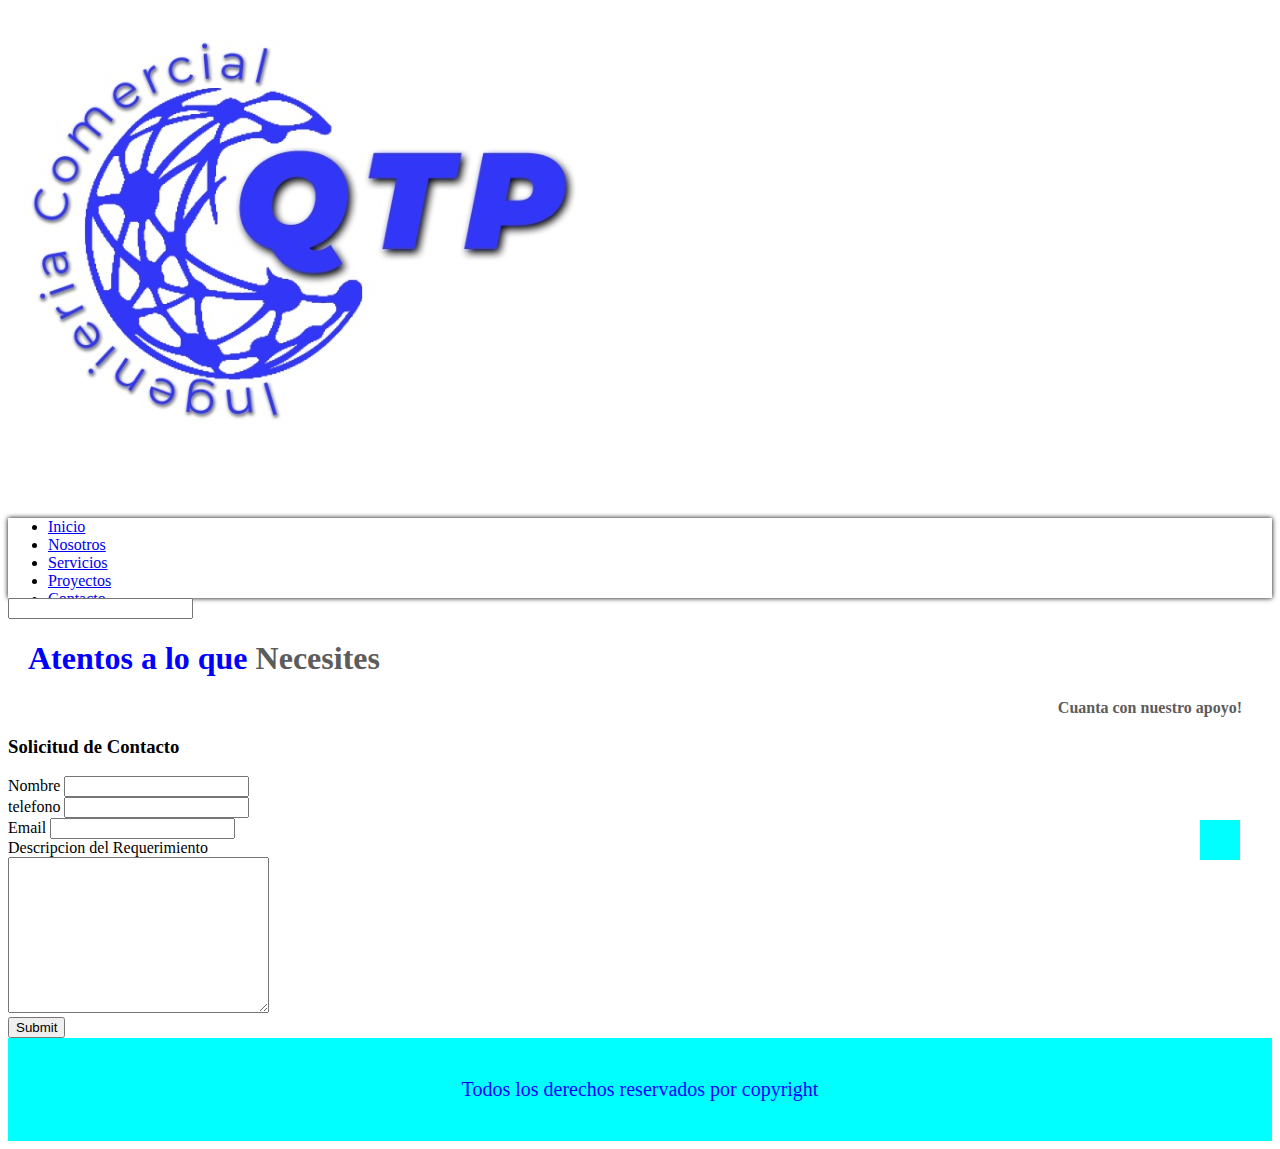
==== pages/contacto.html @ c3084df9 "SASS Index y Nosotros listos" ====
<!DOCTYPE html>
<html lang="es">
<head>
    <meta charset="UTF-8">
    <meta name="viewport" content="width=device-width, initial-scale=1.0">
    <link rel="shortcut icon" href="../imag/logo.jpg" type="image/x-icon">
    <link rel="stylesheet" href="https://cdnjs.cloudflare.com/ajax/libs/font-awesome/6.4.0/css/all.min.css" integrity="sha512-iecdLmaskl7CVkqkXNQ/ZH/XLlvWZOJyj7Yy7tcenmpD1ypASozpmT/E0iPtmFIB46ZmdtAc9eNBvH0H/ZpiBw==" crossorigin="anonymous" referrerpolicy="no-referrer" />
    <link rel="stylesheet" href="../estilos.css">
    <title>QTP:Contacto</title>
</head>
<body>
    <header id="header">
        <div class="logo">
            <img id="logo" src="../imag/logo.jpg" alt="Logo qtp">
        </div>
        <div>
            <nav class="navbar">
                <ul>
                    <li><a href="../index.html">Inicio</a></li>
                    <li><a href="./nosotros.html">Nosotros</a></li>
                    <li><a href="./servicios.html">Servicios</a></li>
                    <li><a href="./proyectos.html">Proyectos</a></li>
                    <li><a href="./contacto.html">Contacto</a></li>
                </ul>
            </nav>
            <div class="buscar">
                <input type="search">
            </div>
        </div>
    </header>

    <main id="main_cont">
        <div class="titulo_cont">
            <h1 id="titulo">Atentos a lo que <span>Necesites</span></h1>
            <p id="eslogan">Cuanta con nuestro apoyo!</p>
        </div>
    </main>

    <section class="sec">
        <div class="sec_cont">
            <h3>Solicitud de Contacto</h3>
            <div id="form_cont">
                <form action="enviar.php" method="post" enctype="text/plain">
                    <label for="">Nombre</label>
                    <input type="text">
                    <br>
                    <label for="">telefono</label>
                    <input type="text">
                    <br>
                    <label for="">Email</label>
                    <input type="text">
                    <br>
                    <label for="">Descripcion del Requerimiento</label><br>
                    <textarea name="" id="" cols="30" rows="10"></textarea>
                    <br>
                    <input type="submit">
                </form>
            </div>
        </div>
    </section>

    <footer>
        <p>Todos los derechos reservados por copyright</p>
        <div class="redes">
            <i class="fa-brands fa-facebook"></i>
            <i class="fa-brands fa-twitter"></i>
            <i class="fa-brands fa-linkedin"></i>
        </div>
    </footer>
    <a href="#" class="subir">
        <i class="fa-solid fa-chevron-up"></i>
    </a>
</body>
</html>
---- estilos.css ----
.navbar {
  height: 80px;
  width: 100%;
  background-color: rgb(255, 255, 255) !important;
  box-shadow: 0 0 5px black !important;
  /* border: 2px solid blueviolet; */
}

.navbar-collapse {
  justify-content: right !important;
}

.navbar-brand img {
  height: 60px;
  border-radius: 30px;
}

.nav-item {
  text-align: right;
}

.nav-link {
  color: blue !important;
  font-weight: bold;
}

.navbar a:hover {
  color: grey !important;
}

.nos {
  height: 400px;
  width: 100%;
  display: flex;
  justify-content: flex-end;
  /* border: 2px solid blueviolet; */
  background-image: url(./imag/equipo.jpg);
  background-position: center;
  background-size: cover;
  /* border-radius: none !important; */
  /* filter: brightness(80%); */
}

.titulo_nos {
  border: 2px solid aqua;
  border-radius: 5px;
  background-color: rgba(255, 255, 255, 0.6431372549);
  /* filter: opacity(50%); */
  width: 500px;
  text-shadow: 0 0 10px white, 0 0 10px white, 0 0 10px white;
  margin-bottom: 200px;
}

#titulo {
  padding-left: 20px;
  color: blue;
}

#titulo span {
  color: rgb(92, 92, 92);
}

#eslogan {
  color: rgb(92, 92, 92);
  display: flex;
  justify-content: right;
  padding-right: 30px;
  font-weight: bold;
}

h2 {
  height: 50px;
  padding-top: 3px;
  margin-bottom: 0;
}

.ban_index {
  height: 400px;
  background-image: url(./imag/sever-gb2018909a_1280.jpg);
  background-position: center;
  background-size: cover;
}

.titulo_index {
  border: 2px solid aqua;
  border-radius: 5px;
  background-color: rgba(255, 255, 255, 0.6431372549);
  width: 500px;
  text-shadow: 0 0 10px white, 0 0 10px white, 0 0 10px white;
}

.titulo_index a {
  padding-bottom: 5px;
  margin: 10px;
  margin-left: 150px;
  margin-right: 150px;
  background-color: #fff;
  color: blue;
  font-weight: bold;
  /* width: 100px */
  text-decoration: none;
  display: flex;
  justify-content: center;
  border-radius: 10px;
}

.titulo_index a:hover {
  color: rgb(190, 190, 190) !important;
}

.sec_s {
  text-align: center;
  background-color: rgb(255, 255, 255);
}

.sec_s a {
  text-decoration: none;
  color: blue;
  font-weight: bold;
  font-size: 30px;
}

.sec_s a:hover {
  color: grey;
}

.ser {
  background-color: rgba(127, 232, 255, 0.584);
  background-image: url("./imag/matrix.png");
  background-attachment: fixed;
  background-size: cover;
}

.ser img {
  height: auto;
  width: 100%;
  background-size: cover;
  border-radius: 50px 0 50px;
  border: 2px solid aqua;
  margin-top: 10px;
  filter: grayscale(50%);
}

.ser img:hover {
  transform: scale(0.97);
  filter: grayscale(0%);
}

.ser h3 {
  text-align: center;
  color: #fff;
  text-shadow: 0 0 3px black;
}

.ser p {
  text-align: center;
  color: #fff;
  text-shadow: 0 0 3px black;
}

.sec_p {
  /* border: 2px solid red */
  padding: 0;
  text-align: center;
  background-color: rgb(255, 255, 255);
}

.sec_p a {
  text-decoration: none;
  color: blue;
  font-weight: bold;
  font-size: 30px;
}

.sec_p a:hover {
  color: grey;
}

.car {
  background-image: url(./imag/linea_libre.jpg);
  background-size: cover;
}

.carousel {
  height: 700px;
}

.carousel-item {
  height: 700px;
}

.carousel-caption {
  text-shadow: 0 0 5px black;
  background-color: rgba(127, 138, 255, 0.412);
  border: 2px solid aqua;
  color: #fff !important;
  margin: 30px;
  border-radius: 20px;
}

.sec_n {
  text-align: center;
  background-color: rgb(255, 255, 255);
  border: 4px 0px solid aqua;
}

.sec_n a {
  text-decoration: none;
  color: blue;
  font-weight: bold;
  font-size: 30px;
}

.sec_n a:hover {
  color: grey;
}

.sec_h {
  background-image: url(./imag/blur-3280300_1280.jpg);
  background-size: cover;
  background-attachment: fixed;
}

.logo_nos img {
  height: 30vw;
}

.logo_nos img:hover {
  transform: translate(280px, 0px);
  /* transition: width 2s */
  transition-timing-function: cubic-bezier(0, 1.02, 1, -0.01);
}

.historia {
  padding-top: 80px;
  padding-bottom: 10px;
  background-color: rgba(255, 255, 255, 0.3450980392);
  color: blue;
  font-size: 20px;
  font-weight: bold;
}

.historia h4 {
  padding-left: 30px;
}

.text_h {
  padding: 0px 20px;
  border: 2px solid rgba(255, 255, 255, 0);
  border-right: 2px solid white;
  border-bottom: 5px solid white;
  border-radius: 0px 0px 40px 0px;
}

.text_h:hover {
  transform: scale(1.01);
  transition: 0.5s;
}

.text_h h4 {
  text-shadow: 0 0 2px white;
}

.text_h p {
  font-weight: normal;
  color: white;
  text-shadow: 0 0 2px black, 0 0 2px black, 0 0 2px black;
}

.sec_n {
  border-bottom: 2px solid blue;
}

.sec_nos_en {
  margin: 20px;
}

.sec_en {
  border-left: 10px solid aqua;
  border-bottom: 2px solid aqua;
  background-color: rgba(43, 117, 166, 0.214);
  margin-bottom: 20px;
}

.sec_en:hover {
  transform: scale(1.01);
}

.grip_areas {
  padding-right: 10px;
  margin: 0;
  display: grid;
  grid-template-columns: repeat(1, 1fr);
  grid-template-rows: repeat(7, 100px);
  /* border: 2px solid blue */
}

.area {
  /* border: 2px solid green */
  padding-top: 25px;
  color: blue;
  font-size: bold;
  text-shadow: 0 2px 2px white;
}

.ar_t {
  background-color: white;
  border: 10px solid aqua;
  border-style: groove;
  border-radius: 50%;
  margin-left: 150px;
  margin-right: 150px;
}

.area1 {
  color: aqua;
  font-size: bold;
  /* text-shadow: 0 2px 0 white, 0 2px 0 black */
}

.area3 {
  padding: 0;
  text-align: justify;
}

.area4 {
  padding: 10px;
}

.area5 {
  padding: 0;
  text-align: justify;
}

.area7 {
  padding: 0;
  text-align: justify;
}

footer {
  background-color: aqua;
  color: blue;
  text-align: center;
  font-size: 20px;
  padding: 20px;
}

footer p {
  margin-bottom: 20px;
}

footer i {
  color: grey;
  font-size: 50px;
  letter-spacing: 30px;
}

.subir {
  height: 40px;
  width: 40px;
  background-color: aqua;
  color: blue;
  position: fixed;
  bottom: 40px;
  right: 40px;
  text-align: center;
  line-height: 40px;
  font-size: 28px;
  box-shadow: 0 0 5px #fff;
}

@media only screen and (min-width: 0) and (max-width: 576px) {
  .navbar-collapse {
    background-color: white;
    margin-left: calc(250px - 1vh);
    padding-right: 10px;
    box-shadow: 0 0 5px black !important;
    width: 50px !important;
    border-radius: 10px 0px 10px 10px;
  }
}
@media only screen and (min-width: 576px) {
  .historia {
    padding-top: 50px !important;
    padding-bottom: 20px;
  }
}
@media only screen and (min-width: 576px) and (max-width: 920px) {
  .grip_areas {
    grid-template-columns: repeat(3, 33%);
    grid-template-rows: repeat(4, 200px);
  }
  .area1 {
    border: 10px solid aqua;
    border-style: groove;
    grid-column: 1/4;
    grid-row: 1/2;
    padding-top: 50px;
    margin: 0px;
    margin: 30px 40% !important;
  }
  .area2 {
    border: 10px solid aqua;
    border-style: groove;
    grid-column: 1/2;
    grid-row: 2/3;
    padding-top: 50px;
    margin: 0px;
    margin: 20px 0px;
  }
  .area3 {
    grid-column: 1/2;
    grid-row: 3/5;
    padding-top: 8%;
    padding: 0px 30px;
  }
  .area4 {
    border: 10px solid aqua;
    border-style: groove;
    grid-column: 2/3;
    grid-row: 2/3;
    padding-top: 40px;
    margin: 0px;
    margin: 20px 0px;
  }
  .area5 {
    grid-column: 2/3;
    grid-row: 3/5;
    padding-top: 8%;
    padding: 0px 30px;
  }
  .area6 {
    border: 10px solid aqua;
    border-style: groove;
    grid-column: 3/4;
    grid-row: 2/3;
    padding-top: 50px;
    margin: 0px;
    margin: 20px 0px;
  }
  .area7 {
    grid-column: 3/4;
    grid-row: 3/5;
    padding-top: 8%;
    padding: 0px 30px;
  }
  .ar_t {
    margin: 10% 10%;
  }
}
@media only screen and (min-width: 768px) {
  .logo_nos img {
    padding-top: 1vw;
    height: 20vw;
  }
  .historia {
    padding-top: 30px !important;
  }
  .logo_nos img:hover {
    transform: translate(0px, 300px);
    transition-timing-function: cubic-bezier(0, 1.01, 1, -0.01);
  }
}
@media only screen and (min-width: 920px) and (max-width: 1024px) {
  .grip_areas {
    grid-template-columns: repeat(4, 25%);
    grid-template-rows: repeat(3, 200px);
  }
  .area1 {
    border: 10px solid aqua;
    border-style: groove;
    grid-column: 1/2;
    grid-row: 2/3;
    padding-top: 50px;
    margin: 0px;
    margin: 20px 10px;
  }
  .area2 {
    border: 10px solid aqua;
    border-style: groove;
    grid-column: 2/3;
    grid-row: 1/2;
    padding-top: 50px;
    margin: 0px;
    margin: 20px 0px;
  }
  .area3 {
    grid-column: 3/5;
    grid-row: 1/2;
    padding-top: 8%;
  }
  .area4 {
    border: 10px solid aqua;
    border-style: groove;
    grid-column: 2/3;
    grid-row: 2/3;
    padding-top: 40px;
    margin: 0px;
    margin: 20px 0px;
  }
  .area5 {
    grid-column: 3/5;
    grid-row: 2/3;
    padding-top: 8%;
  }
  .area6 {
    border: 10px solid aqua;
    border-style: groove;
    grid-column: 2/3;
    grid-row: 3/4;
    padding-top: 50px;
    margin: 0px;
    margin: 20px 0px;
  }
  .area7 {
    grid-column: 3/5;
    grid-row: 3/4;
    padding-top: 8%;
  }
  .ar_t {
    margin: 10% 10%;
  }
}
@media only screen and (min-width: 1024px) {
  .grip_areas {
    grid-template-columns: repeat(4, 25%);
    grid-template-rows: repeat(3, 200px);
  }
  .area1 {
    border: 10px solid aqua;
    border-style: groove;
    grid-column: 1/2;
    grid-row: 2/3;
    padding-top: 40px;
    margin: 0px;
    margin: 20px 0px;
  }
  .area2 {
    border: 10px solid aqua;
    border-style: groove;
    grid-column: 2/3;
    grid-row: 1/2;
    padding-top: 50px;
    margin: 0px;
    margin: 20px 0px;
  }
  .area3 {
    grid-column: 3/5;
    grid-row: 1/2;
    padding-top: 8%;
  }
  .area4 {
    border: 10px solid aqua;
    border-style: groove;
    grid-column: 2/3;
    grid-row: 2/3;
    padding-top: 30px !important;
    margin: 0px;
    margin: 20px 0px;
  }
  .area5 {
    grid-column: 3/5;
    grid-row: 2/3;
    padding-top: 8%;
  }
  .area6 {
    border: 10px solid aqua;
    border-style: groove;
    grid-column: 2/3;
    grid-row: 3/4;
    padding-top: 50px;
    margin: 0px;
    margin: 20px 0px;
  }
  .area7 {
    grid-column: 3/5;
    grid-row: 3/4;
    padding-top: 8%;
  }
  .ar_t {
    margin: 10% 20%;
    padding-top: 40px;
  }
}/*# sourceMappingURL=estilos.css.map */
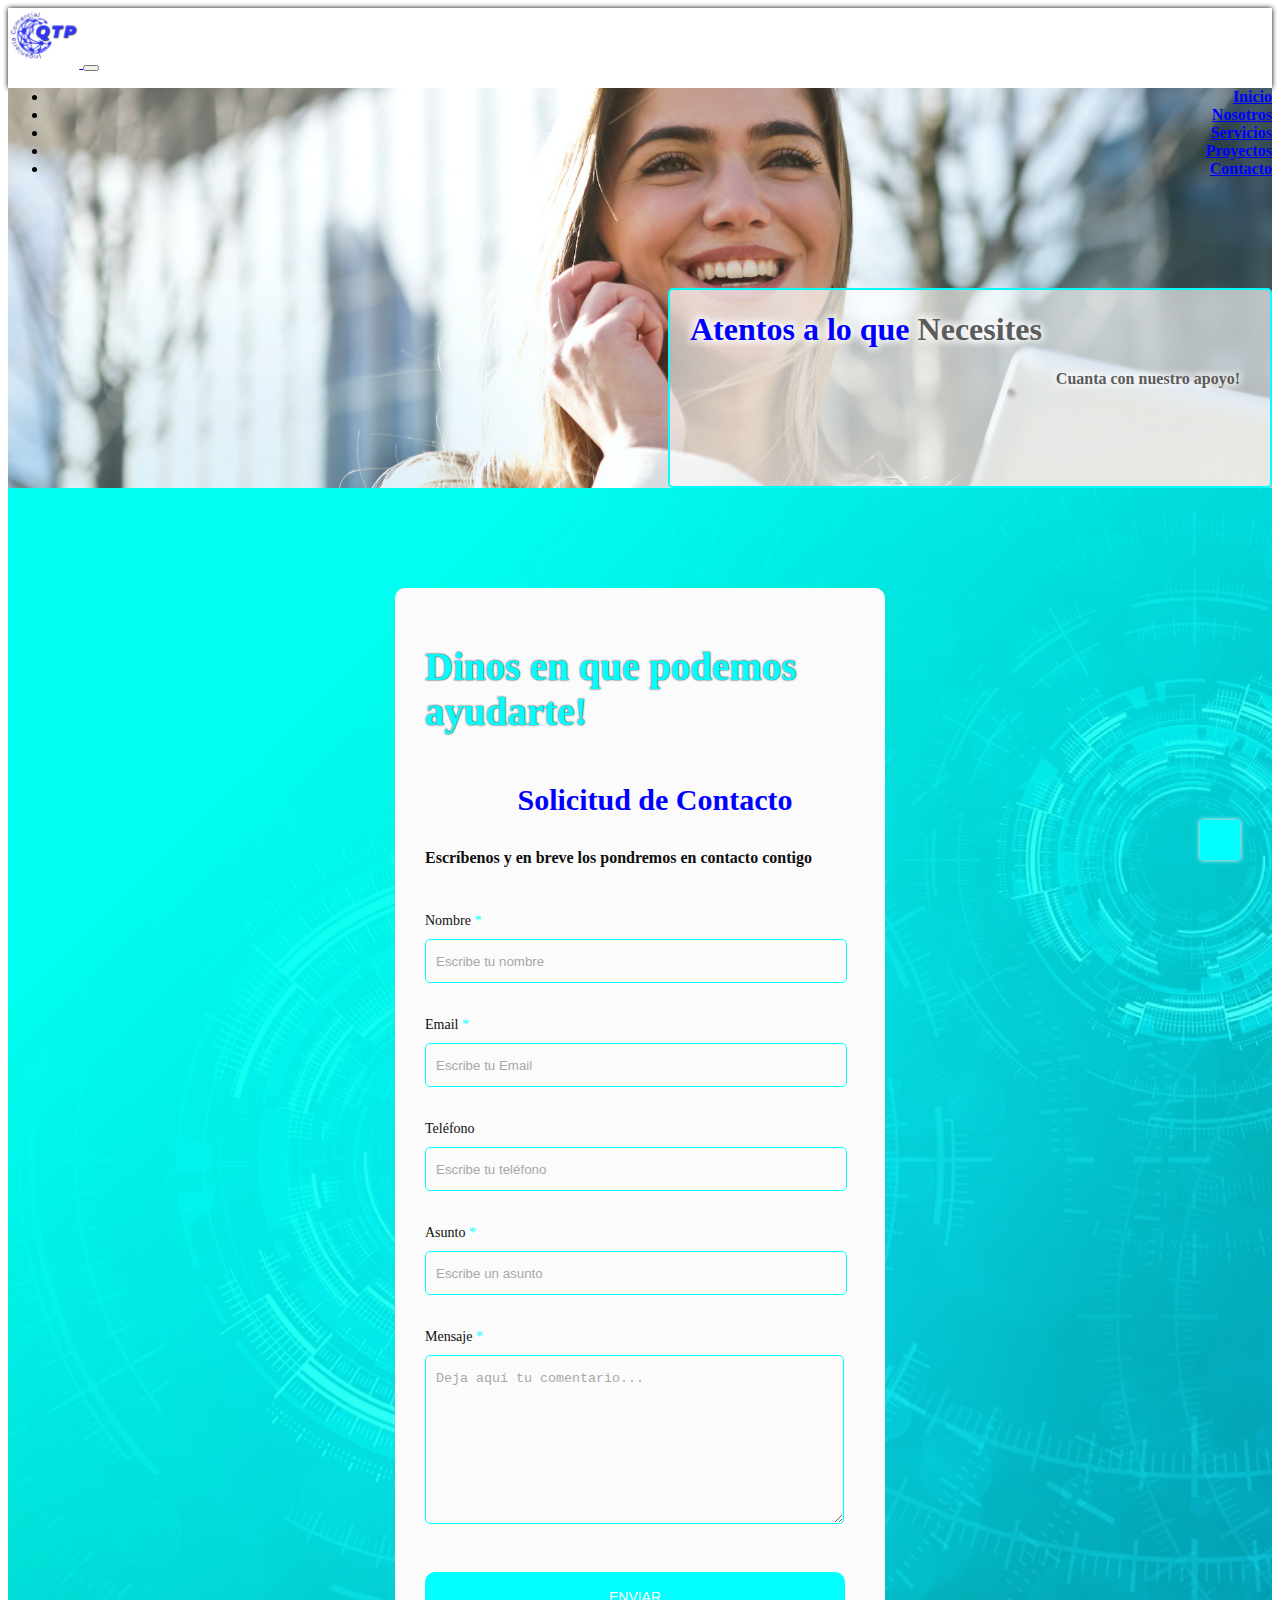
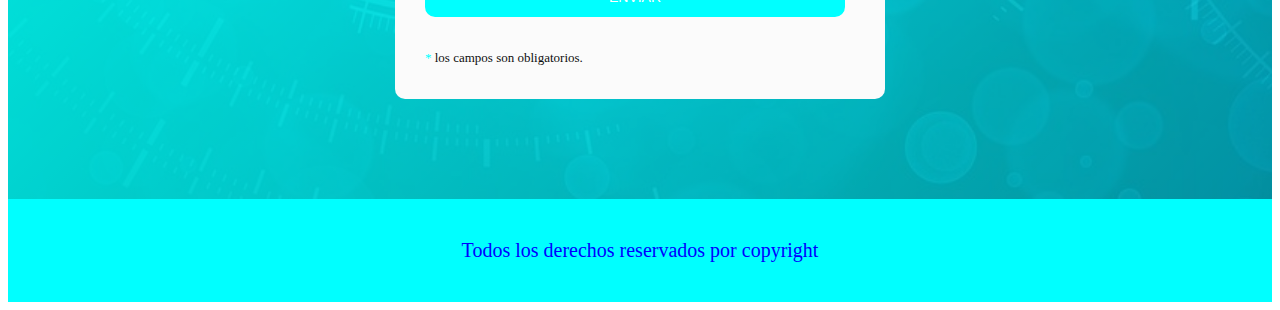
==== commit 30730e5a: "sass completados para cada pagina" ====
--- a/pages/contacto.html
+++ b/pages/contacto.html
@@ -1,64 +1,99 @@
 <!DOCTYPE html>
 <html lang="es">
-<head>
-    <meta charset="UTF-8">
-    <meta name="viewport" content="width=device-width, initial-scale=1.0">
-    <link rel="shortcut icon" href="../imag/logo.jpg" type="image/x-icon">
-    <link rel="stylesheet" href="https://cdnjs.cloudflare.com/ajax/libs/font-awesome/6.4.0/css/all.min.css" integrity="sha512-iecdLmaskl7CVkqkXNQ/ZH/XLlvWZOJyj7Yy7tcenmpD1ypASozpmT/E0iPtmFIB46ZmdtAc9eNBvH0H/ZpiBw==" crossorigin="anonymous" referrerpolicy="no-referrer" />
-    <link rel="stylesheet" href="../estilos.css">
-    <title>QTP:Contacto</title>
-</head>
+    <head>
+        <meta charset="UTF-8">
+        <meta name="viewport" content="width=device-width, initial-scale=1.0">
+        <link rel="shortcut icon" href="../imag/logo.jpg" type="image/x-icon">
+        <!-- Font-awesome inicio -->
+        <link rel="stylesheet" href="https://cdnjs.cloudflare.com/ajax/libs/font-awesome/6.4.2/css/all.min.css" integrity="sha512-z3gLpd7yknf1YoNbCzqRKc4qyor8gaKU1qmn+CShxbuBusANI9QpRohGBreCFkKxLhei6S9CQXFEbbKuqLg0DA==" crossorigin="anonymous" referrerpolicy="no-referrer" />
+        <!-- Font-aweson Fin -->
+        <!-- BS Inicio -->
+        <link href="https://cdn.jsdelivr.net/npm/bootstrap@5.1.3/dist/css/bootstrap.min.css" rel="stylesheet" integrity="sha384-1BmE4kWBq78iYhFldvKuhfTAU6auU8tT94WrHftjDbrCEXSU1oBoqyl2QvZ6jIW3" crossorigin="anonymous">
+        <!-- BS Fin -->
+        <link rel="stylesheet" href="../estilos.css">
+        <title>QTP - Contacto</title>
+    </head>
 <body>
-    <header id="header">
-        <div class="logo">
-            <img id="logo" src="../imag/logo.jpg" alt="Logo qtp">
-        </div>
-        <div>
-            <nav class="navbar">
-                <ul>
-                    <li><a href="../index.html">Inicio</a></li>
-                    <li><a href="./nosotros.html">Nosotros</a></li>
-                    <li><a href="./servicios.html">Servicios</a></li>
-                    <li><a href="./proyectos.html">Proyectos</a></li>
-                    <li><a href="./contacto.html">Contacto</a></li>
-                </ul>
-            </nav>
-            <div class="buscar">
-                <input type="search">
+    <header>
+        <!-- Navber Inicia -->
+        <nav class="navbar navbar-expand-sm navbar-inverse bg-light navbar-light">
+            <div class="container-fluid">
+                <!-- Imagen Logo -->
+                <a class="navbar-brand" href="#">
+                    <img id="logo" src="../imag/logo.jpg" alt="Logo qtp">
+                </a>
+                <!-- Imagen Logo fin -->
+                <button class="navbar-toggler" type="button" data-bs-toggle="collapse" data-bs-target="#collapsibleNavbar" aria-expanded="false">
+                    <!-- <span class="navbar-toggler-icon"></span> -->
+                    <i class="fa-solid fa-bars-staggered"></i>
+                </button>
+                <div class="navbar-collapse collapse" id="collapsibleNavbar">
+                    <ul class="nav navbar-nav">
+                        <li class="nav-item active"><a class="nav-link" href="../index.html">Inicio</a></li>
+                        <li class="nav-item"><a class="nav-link" href="./nosotros.html">Nosotros</a></li>
+                        <li class="nav-item"><a class="nav-link" href="./servicios.html">Servicios</a></li>
+                        <li class="nav-item"><a class="nav-link" href="./proyectos.html">Proyectos</a></li>
+                        <li class="nav-item"><a class="nav-link" href="./contacto.html">Contacto</a></li>
+                    </ul>
+                </div>
+            </div>
+        </nav>
+        <!-- Navbar termina -->
+    </header>
+    <!-- Jumbotron inicia -->
+    <main class="row">
+        <div class="col-sm-12 p-5 rounded jumbotron cont">
+            <div class="titulo_cont">
+                <h1 id="titulo">Atentos a lo que <span>Necesites</span></h1>
+                <p id="eslogan">Cuanta con nuestro apoyo!</p>
             </div>
         </div>
-    </header>
-
-    <main id="main_cont">
-        <div class="titulo_cont">
-            <h1 id="titulo">Atentos a lo que <span>Necesites</span></h1>
-            <p id="eslogan">Cuanta con nuestro apoyo!</p>
+    </main>
+    <!-- Jumbotron termina -->
+    <div class="backformat col-sm-12">
+        <div class="contact_form">
+            <div class="formulario">      
+                <h1>Dinos en que podemos ayudarte!</h1>
+                <h2 class="sec_cont"><a href="#">Solicitud de Contacto</a></h2>
+                <h3>Escríbenos y en breve los pondremos en contacto contigo</h3>
+                <form action="enviar.php" method="post" enctype="text/plain">       
+                    <p>
+                        <label for="nombre" class="colocar_nombre">Nombre
+                            <span class="obligatorio">*</span>
+                        </label>
+                        <input type="text" name="introducir_nombre" id="nombre" required="obligatorio" placeholder="Escribe tu nombre">
+                    </p>
+                    <p>
+                        <label for="email" class="colocar_email">Email
+                            <span class="obligatorio">*</span>
+                        </label>
+                        <input type="email" name="introducir_email" id="email" required="obligatorio" placeholder="Escribe tu Email">
+                    </p>
+                    <p>
+                        <label for="telefone" class="colocar_telefono">Teléfono
+                        </label>
+                        <input type="tel" name="introducir_telefono" id="telefono" placeholder="Escribe tu teléfono">
+                    </p>   
+                    <p>
+                        <label for="asunto" class="colocar_asunto">Asunto
+                            <span class="obligatorio">*</span>
+                        </label>
+                        <input type="text" name="introducir_asunto" id="assunto" required="obligatorio" placeholder="Escribe un asunto">
+                    </p>    
+                    <p>
+                        <label for="mensaje" class="colocar_mensaje">Mensaje
+                            <span class="obligatorio">*</span>
+                        </label>                     
+                        <textarea name="introducir_mensaje" class="texto_mensaje" id="mensaje" required="obligatorio" placeholder="Deja aquí tu comentario..."></textarea> 
+                    </p>                    
+                    <button type="submit" name="enviar_formulario" id="enviar"><p>Enviar</p></button>
+                    <p class="aviso">
+                        <span class="obligatorio"> * </span>los campos son obligatorios.
+                    </p>          
+                </form>
+            </div>  
         </div>
-    </main>
-
-    <section class="sec">
-        <div class="sec_cont">
-            <h3>Solicitud de Contacto</h3>
-            <div id="form_cont">
-                <form action="enviar.php" method="post" enctype="text/plain">
-                    <label for="">Nombre</label>
-                    <input type="text">
-                    <br>
-                    <label for="">telefono</label>
-                    <input type="text">
-                    <br>
-                    <label for="">Email</label>
-                    <input type="text">
-                    <br>
-                    <label for="">Descripcion del Requerimiento</label><br>
-                    <textarea name="" id="" cols="30" rows="10"></textarea>
-                    <br>
-                    <input type="submit">
-                </form>
-            </div>
-        </div>
-    </section>
-
+    </div>
     <footer>
         <p>Todos los derechos reservados por copyright</p>
         <div class="redes">
--- a/estilos.css
+++ b/estilos.css
@@ -28,34 +28,10 @@
   color: grey !important;
 }
 
-.nos {
-  height: 400px;
-  width: 100%;
-  display: flex;
-  justify-content: flex-end;
-  /* border: 2px solid blueviolet; */
-  background-image: url(./imag/equipo.jpg);
-  background-position: center;
-  background-size: cover;
-  /* border-radius: none !important; */
-  /* filter: brightness(80%); */
-}
-
-.titulo_nos {
-  border: 2px solid aqua;
-  border-radius: 5px;
-  background-color: rgba(255, 255, 255, 0.6431372549);
-  /* filter: opacity(50%); */
-  width: 500px;
-  text-shadow: 0 0 10px white, 0 0 10px white, 0 0 10px white;
-  margin-bottom: 200px;
-}
-
 #titulo {
   padding-left: 20px;
   color: blue;
 }
-
 #titulo span {
   color: rgb(92, 92, 92);
 }
@@ -88,7 +64,6 @@
   width: 500px;
   text-shadow: 0 0 10px white, 0 0 10px white, 0 0 10px white;
 }
-
 .titulo_index a {
   padding-bottom: 5px;
   margin: 10px;
@@ -103,7 +78,6 @@
   justify-content: center;
   border-radius: 10px;
 }
-
 .titulo_index a:hover {
   color: rgb(190, 190, 190) !important;
 }
@@ -112,14 +86,12 @@
   text-align: center;
   background-color: rgb(255, 255, 255);
 }
-
 .sec_s a {
   text-decoration: none;
   color: blue;
   font-weight: bold;
   font-size: 30px;
 }
-
 .sec_s a:hover {
   color: grey;
 }
@@ -130,7 +102,6 @@
   background-attachment: fixed;
   background-size: cover;
 }
-
 .ser img {
   height: auto;
   width: 100%;
@@ -140,18 +111,15 @@
   margin-top: 10px;
   filter: grayscale(50%);
 }
-
 .ser img:hover {
   transform: scale(0.97);
   filter: grayscale(0%);
 }
-
 .ser h3 {
   text-align: center;
   color: #fff;
   text-shadow: 0 0 3px black;
 }
-
 .ser p {
   text-align: center;
   color: #fff;
@@ -159,19 +127,17 @@
 }
 
 .sec_p {
-  /* border: 2px solid red */
   padding: 0;
   text-align: center;
   background-color: rgb(255, 255, 255);
-}
-
+  border-bottom: 2px solid blue;
+}
 .sec_p a {
   text-decoration: none;
   color: blue;
   font-weight: bold;
   font-size: 30px;
 }
-
 .sec_p a:hover {
   color: grey;
 }
@@ -198,94 +164,6 @@
   border-radius: 20px;
 }
 
-.sec_n {
-  text-align: center;
-  background-color: rgb(255, 255, 255);
-  border: 4px 0px solid aqua;
-}
-
-.sec_n a {
-  text-decoration: none;
-  color: blue;
-  font-weight: bold;
-  font-size: 30px;
-}
-
-.sec_n a:hover {
-  color: grey;
-}
-
-.sec_h {
-  background-image: url(./imag/blur-3280300_1280.jpg);
-  background-size: cover;
-  background-attachment: fixed;
-}
-
-.logo_nos img {
-  height: 30vw;
-}
-
-.logo_nos img:hover {
-  transform: translate(280px, 0px);
-  /* transition: width 2s */
-  transition-timing-function: cubic-bezier(0, 1.02, 1, -0.01);
-}
-
-.historia {
-  padding-top: 80px;
-  padding-bottom: 10px;
-  background-color: rgba(255, 255, 255, 0.3450980392);
-  color: blue;
-  font-size: 20px;
-  font-weight: bold;
-}
-
-.historia h4 {
-  padding-left: 30px;
-}
-
-.text_h {
-  padding: 0px 20px;
-  border: 2px solid rgba(255, 255, 255, 0);
-  border-right: 2px solid white;
-  border-bottom: 5px solid white;
-  border-radius: 0px 0px 40px 0px;
-}
-
-.text_h:hover {
-  transform: scale(1.01);
-  transition: 0.5s;
-}
-
-.text_h h4 {
-  text-shadow: 0 0 2px white;
-}
-
-.text_h p {
-  font-weight: normal;
-  color: white;
-  text-shadow: 0 0 2px black, 0 0 2px black, 0 0 2px black;
-}
-
-.sec_n {
-  border-bottom: 2px solid blue;
-}
-
-.sec_nos_en {
-  margin: 20px;
-}
-
-.sec_en {
-  border-left: 10px solid aqua;
-  border-bottom: 2px solid aqua;
-  background-color: rgba(43, 117, 166, 0.214);
-  margin-bottom: 20px;
-}
-
-.sec_en:hover {
-  transform: scale(1.01);
-}
-
 .grip_areas {
   padding-right: 10px;
   margin: 0;
@@ -315,7 +193,6 @@
 .area1 {
   color: aqua;
   font-size: bold;
-  /* text-shadow: 0 2px 0 white, 0 2px 0 black */
 }
 
 .area3 {
@@ -337,6 +214,386 @@
   text-align: justify;
 }
 
+.nos {
+  height: 400px;
+  width: 100%;
+  display: flex;
+  justify-content: flex-end;
+  /* border: 2px solid blueviolet */
+  background-image: url(./imag/equipo.jpg);
+  background-position: center;
+  background-size: cover;
+  /* border-radius: none !important */
+  /* filter: brightness(80%) */
+}
+
+.titulo_nos {
+  border: 2px solid aqua;
+  border-radius: 5px;
+  background-color: rgba(255, 255, 255, 0.6431372549);
+  /* filter: opacity(50%) */
+  width: 500px;
+  text-shadow: 0 0 10px white, 0 0 10px white, 0 0 10px white;
+  margin-bottom: 200px;
+}
+
+.sec_n {
+  text-align: center;
+  background-color: rgb(255, 255, 255);
+  border: 4px 0px solid aqua;
+}
+.sec_n a {
+  text-decoration: none;
+  color: blue;
+  font-weight: bold;
+  font-size: 30px;
+}
+.sec_n a:hover {
+  color: grey;
+}
+
+.sec_h {
+  background-image: url(./imag/burbujas.jpg);
+  background-size: cover;
+  background-attachment: fixed;
+}
+
+.logo_nos img {
+  height: 30vw;
+}
+.logo_nos img img:hover {
+  transform: translate(280px, 0px);
+  transition-timing-function: cubic-bezier(0, 1.02, 1, -0.01);
+}
+
+.historia {
+  padding-top: 80px;
+  padding-bottom: 10px;
+  background-color: rgba(255, 255, 255, 0.3450980392);
+  color: blue;
+  font-size: 20px;
+  font-weight: bold;
+}
+.historia h4 {
+  padding-left: 30px;
+}
+
+.text_h {
+  padding: 0px 20px;
+  border: 2px solid rgba(255, 255, 255, 0);
+  border-right: 2px solid white;
+  border-bottom: 5px solid white;
+  border-radius: 0px 0px 40px 0px;
+}
+.text_h h4 {
+  text-shadow: 0 0 2px white;
+}
+.text_h p {
+  font-weight: normal;
+  color: white;
+  text-shadow: 0 0 2px black, 0 0 2px black, 0 0 2px black;
+}
+
+.text_h:hover {
+  transform: scale(1.01);
+  transition: 0.5s;
+}
+
+.sec_n {
+  border-bottom: 2px solid blue;
+}
+
+.sec_nos_en {
+  margin: 20px;
+}
+
+.sec_en {
+  border-left: 10px solid aqua;
+  border-bottom: 2px solid aqua;
+  background-color: rgba(43, 117, 166, 0.214);
+  margin-bottom: 20px;
+}
+
+.sec_en:hover {
+  transform: scale(1.01);
+}
+
+.serv {
+  height: 400px;
+  width: 100%;
+  display: flex;
+  justify-content: flex-end;
+  background-image: url(./imag/pexels-fauxels-3183183.jpg);
+  background-position: center;
+  background-size: cover;
+}
+
+.titulo_ser {
+  border: 2px solid aqua;
+  border-radius: 5px;
+  background-color: rgba(255, 255, 255, 0.6431372549);
+  /* filter: opacity(50%) */
+  width: 500px;
+  text-shadow: 0 0 10px white, 0 0 10px white, 0 0 10px white;
+  margin-bottom: 200px;
+}
+
+.sec_c {
+  text-align: center;
+  background-color: rgb(255, 255, 255);
+  border: 4px 0px solid aqua;
+}
+.sec_c a {
+  text-decoration: none;
+  color: blue;
+  font-weight: bold;
+  font-size: 30px;
+}
+.sec_c a:hover {
+  color: grey;
+}
+
+.s_n_s {
+  background-size: cover;
+  background-image: linear-gradient(90deg, rgba(255, 255, 255, 0.4941176471) 29%, rgba(0, 255, 255, 0.4941176471) 100%), url(./imag/circulos.jpg);
+}
+.s_n_s img {
+  height: 250px;
+  margin: 20px 0 20px 0;
+  margin-left: 50px;
+  border-radius: 10px 30%;
+  box-shadow: 0 0px 1px 5px white;
+  box-sizing: border-box;
+  display: block;
+  animation-name: cambio;
+  animation-duration: 5s;
+  animation-iteration-count: 2;
+  animation-timing-function: ease-in;
+}
+.s_n_s h3 {
+  color: aqua;
+  text-shadow: 1px 1px 2px black;
+}
+.s_n_s p {
+  padding-top: 50px;
+  padding-right: 50px;
+  color: white;
+  text-shadow: 1px 1px 2px black;
+}
+
+@keyframes cambio {
+  0% {
+    opacity: 100%;
+  }
+  50% {
+    opacity: 0%;
+  }
+  100% {
+    opacity: 100%;
+  }
+}
+.pro {
+  height: 400px;
+  width: 100%;
+  display: flex;
+  justify-content: flex-end;
+  /* border: 2px solid blueviolet */
+  background-image: url(./imag/mesa.jpg);
+  background-position: center;
+  background-size: cover;
+  /* border-radius: none !important */
+  /* filter: brightness(80%) */
+}
+
+.titulo_pro {
+  border: 2px solid aqua;
+  border-radius: 5px;
+  background-color: rgba(255, 255, 255, 0.6431372549);
+  /* filter: opacity(50%) */
+  width: 500px;
+  text-shadow: 0 0 10px white, 0 0 10px white, 0 0 10px white;
+  margin-bottom: 200px;
+}
+
+.sec_p {
+  text-align: center;
+  background-color: rgb(255, 255, 255);
+  border: 4px 0px solid aqua;
+}
+.sec_p a {
+  text-decoration: none;
+  color: blue;
+  font-weight: bold;
+  font-size: 30px;
+}
+.sec_p a:hover {
+  color: grey;
+}
+
+.s_g_p {
+  background-size: cover;
+  background-image: linear-gradient(135deg, #00fff0 25%, rgba(0, 255, 255, 0.5019607843) 100%), url(./imag/matrix.png);
+}
+
+.sec_pro h3 {
+  color: #ffffff;
+  padding-top: 20px;
+  text-shadow: 0 5px 10px black;
+}
+.sec_pro p {
+  color: #ffffff;
+  text-shadow: 0 5px 10px black;
+}
+
+.img_g img {
+  height: 450px;
+  width: 100%;
+  -o-object-fit: cover;
+     object-fit: cover;
+  border: 10px solid white;
+}
+.img_g img:hover {
+  transform: scale(1.05);
+}
+
+.cont {
+  height: 400px;
+  width: 100%;
+  display: flex;
+  justify-content: flex-end;
+  background-image: url(./imag/contacto.jpg);
+  background-position: center;
+  background-size: cover;
+}
+
+.titulo_cont {
+  border: 2px solid aqua;
+  border-radius: 5px;
+  background-color: rgba(255, 255, 255, 0.6431372549);
+  width: 600px;
+  text-shadow: 0 0 10px white, 0 0 10px white, 0 0 10px white;
+  margin-top: 200px;
+}
+
+.sec_cont {
+  text-align: center;
+  background-color: rgb(255, 255, 255);
+  border: 4px 0px solid aqua;
+}
+.sec_cont a {
+  text-decoration: none;
+  color: blue;
+  font-weight: bold;
+  font-size: 30px;
+}
+.sec_cont a:hover {
+  color: grey;
+}
+
+.backformat {
+  margin: 0;
+  padding: 20px;
+  background-size: cover;
+  background-image: linear-gradient(135deg, #00fff0 20%, rgba(0, 255, 255, 0.5019607843) 100%), url(./imag/circulos.jpg);
+}
+
+.contact_form {
+  width: 460px;
+  height: auto;
+  margin: 80px auto;
+  border-radius: 10px;
+  padding-top: 30px;
+  padding-bottom: 20px;
+  background-color: #fbfbfb;
+  padding-left: 30px;
+}
+.contact_form input {
+  background-color: #fbfbfb;
+  width: 408px;
+  height: 40px;
+  border-radius: 5px;
+  border-style: solid;
+  border-width: 1px;
+  border-color: #00ffff;
+  margin-top: 10px;
+  padding-left: 10px;
+  margin-bottom: 20px;
+}
+.contact_form textarea {
+  background-color: #fbfbfb;
+  width: 405px;
+  height: 150px;
+  border-radius: 5px;
+  border-style: solid;
+  border-width: 1px;
+  border-color: #00ffff;
+  margin-top: 10px;
+  padding-left: 10px;
+  margin-bottom: 20px;
+  padding-top: 15px;
+}
+.contact_form label {
+  display: block;
+  float: center;
+}
+.contact_form button {
+  height: 45px;
+  padding-left: 5px;
+  padding-right: 5px;
+  margin-bottom: 20px;
+  margin-top: 10px;
+  text-transform: uppercase;
+  background-color: #00ffff;
+  border-color: #00ffff;
+  border-style: solid;
+  border-radius: 10px;
+  width: 420px;
+  cursor: pointer;
+}
+.contact_form button p {
+  color: #fff;
+}
+.contact_form span {
+  color: #00ffff;
+}
+.contact_form .aviso {
+  font-size: 13px;
+  color: #0e0e0e;
+}
+.contact_form h1 {
+  font-size: 39px;
+  text-align: letf;
+  padding-bottom: 20px;
+  color: #00ffff;
+  text-shadow: 0 0 2px black;
+}
+.contact_form h2 {
+  background-color: #fbfbfb;
+}
+.contact_form h3 {
+  font-size: 16px;
+  padding-bottom: 30px;
+  color: #0e0e0e;
+}
+.contact_form p {
+  font-size: 14px;
+  color: #0e0e0e;
+}
+.contact_form ::-webkit-input-placeholder {
+  color: #a8a8a8;
+}
+.contact_form ::-webkit-textarea-placeholder {
+  color: #a8a8a8;
+}
+.contact_form .formulario input:focus {
+  outline: 0;
+  border: 1px solid #0d6efd;
+}
+.contact_form .formulario textarea:focus {
+  outline: 0;
+  border: 1px solid #0d6efd;
+}
+
 footer {
   background-color: aqua;
   color: blue;
@@ -344,11 +601,9 @@
   font-size: 20px;
   padding: 20px;
 }
-
 footer p {
   margin-bottom: 20px;
 }
-
 footer i {
   color: grey;
   font-size: 50px;
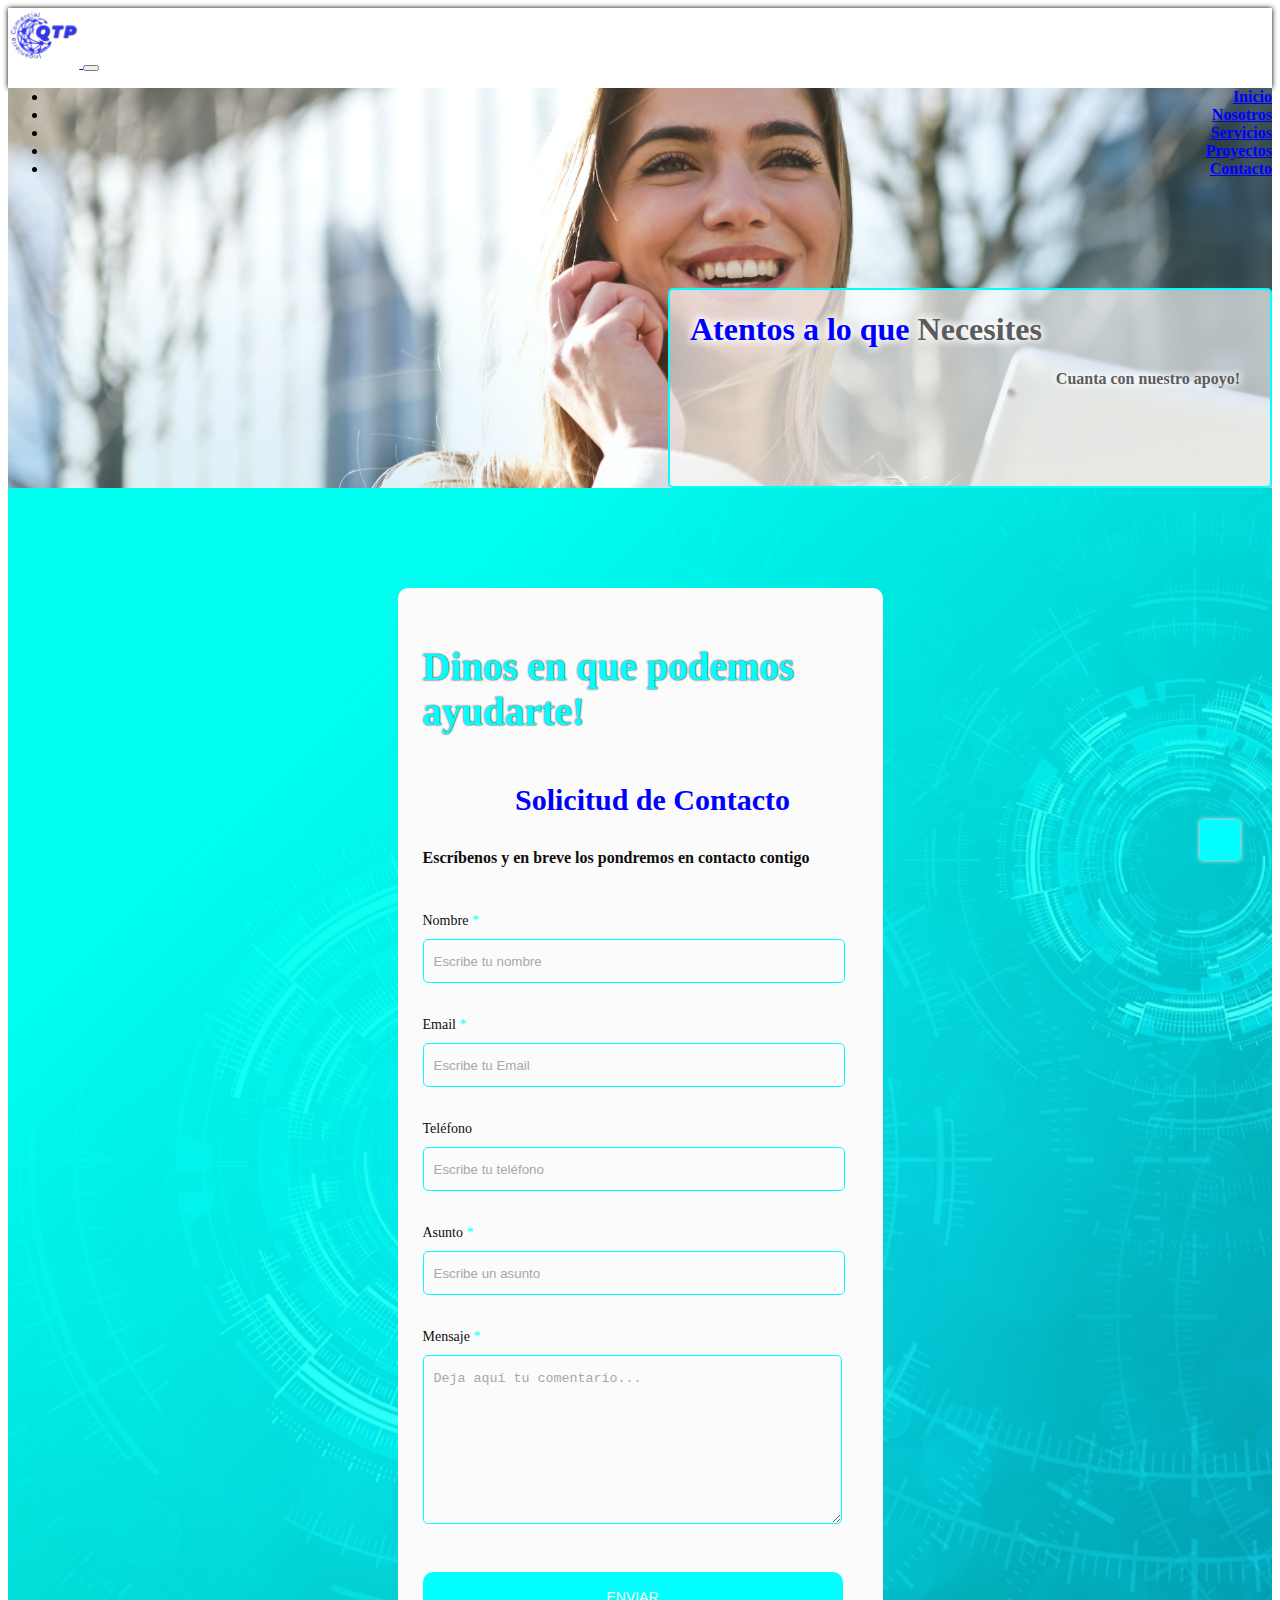
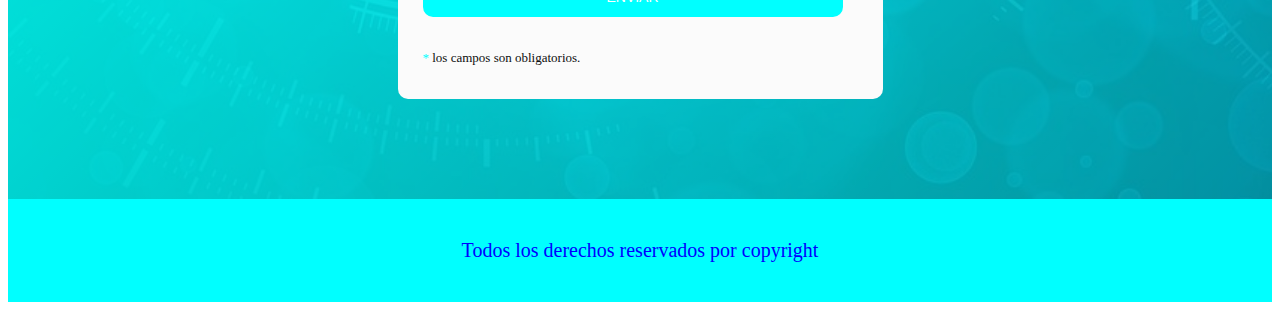
==== commit 1a821e36: "Correccion de parrafos y vistas. Finalizado" ====
--- a/pages/contacto.html
+++ b/pages/contacto.html
@@ -41,11 +41,14 @@
         <!-- Navbar termina -->
     </header>
     <!-- Jumbotron inicia -->
-    <main class="row">
-        <div class="col-sm-12 p-5 rounded jumbotron cont">
-            <div class="titulo_cont">
-                <h1 id="titulo">Atentos a lo que <span>Necesites</span></h1>
-                <p id="eslogan">Cuanta con nuestro apoyo!</p>
+
+    <main class="container-fluid">
+        <div class="row">
+            <div class="col-sm-12 p-5 rounded jumbotron cont">
+                <div class="titulo_cont">
+                    <h1 id="titulo">Atentos a lo que <span>Necesites</span></h1>
+                    <p id="eslogan">Cuanta con nuestro apoyo!</p>
+                </div>
             </div>
         </div>
     </main>
@@ -94,6 +97,10 @@
             </div>  
         </div>
     </div>
+    <!-- BS inicia -->
+    <script src="https://cdn.jsdelivr.net/npm/@popperjs/core@2.10.2/dist/umd/popper.min.js" integrity="sha384-7+zCNj/IqJ95wo16oMtfsKbZ9ccEh31eOz1HGyDuCQ6wgnyJNSYdrPa03rtR1zdB" crossorigin="anonymous"></script>
+    <script src="https://cdn.jsdelivr.net/npm/bootstrap@5.1.3/dist/js/bootstrap.min.js" integrity="sha384-QJHtvGhmr9XOIpI6YVutG+2QOK9T+ZnN4kzFN1RtK3zEFEIsxhlmWl5/YESvpZ13" crossorigin="anonymous"></script>
+    <!-- BS Termina -->
     <footer>
         <p>Todos los derechos reservados por copyright</p>
         <div class="redes">
--- a/estilos.css
+++ b/estilos.css
@@ -67,7 +67,7 @@
 .titulo_index a {
   padding-bottom: 5px;
   margin: 10px;
-  margin-left: 150px;
+  margin-left: 100px;
   margin-right: 150px;
   background-color: #fff;
   color: blue;
@@ -128,6 +128,7 @@
 
 .sec_p {
   padding: 0;
+  width: 100%;
   text-align: center;
   background-color: rgb(255, 255, 255);
   border-bottom: 2px solid blue;
@@ -149,6 +150,10 @@
 
 .carousel {
   height: 700px;
+  margin-bottom: 20px;
+  align-content: center;
+  align-items: center;
+  justify-content: center;
 }
 
 .carousel-item {
@@ -160,21 +165,18 @@
   background-color: rgba(127, 138, 255, 0.412);
   border: 2px solid aqua;
   color: #fff !important;
-  margin: 30px;
   border-radius: 20px;
 }
 
 .grip_areas {
-  padding-right: 10px;
+  padding: 10px;
   margin: 0;
   display: grid;
   grid-template-columns: repeat(1, 1fr);
-  grid-template-rows: repeat(7, 100px);
-  /* border: 2px solid blue */
+  grid-template-rows: repeat(7, 150px);
 }
 
 .area {
-  /* border: 2px solid green */
   padding-top: 25px;
   color: blue;
   font-size: bold;
@@ -186,8 +188,6 @@
   border: 10px solid aqua;
   border-style: groove;
   border-radius: 50%;
-  margin-left: 150px;
-  margin-right: 150px;
 }
 
 .area1 {
@@ -196,7 +196,6 @@
 }
 
 .area3 {
-  padding: 0;
   text-align: justify;
 }
 
@@ -205,12 +204,10 @@
 }
 
 .area5 {
-  padding: 0;
   text-align: justify;
 }
 
 .area7 {
-  padding: 0;
   text-align: justify;
 }
 
@@ -260,8 +257,9 @@
 
 .logo_nos img {
   height: 30vw;
-}
-.logo_nos img img:hover {
+  border-radius: 30px;
+}
+.logo_nos img:hover {
   transform: translate(280px, 0px);
   transition-timing-function: cubic-bezier(0, 1.02, 1, -0.01);
 }
@@ -358,9 +356,11 @@
   background-image: linear-gradient(90deg, rgba(255, 255, 255, 0.4941176471) 29%, rgba(0, 255, 255, 0.4941176471) 100%), url(./imag/circulos.jpg);
 }
 .s_n_s img {
-  height: 250px;
+  height: 30vw;
+  -o-object-fit: cover;
+     object-fit: cover;
   margin: 20px 0 20px 0;
-  margin-left: 50px;
+  margin-left: 20px;
   border-radius: 10px 30%;
   box-shadow: 0 0px 1px 5px white;
   box-sizing: border-box;
@@ -451,11 +451,27 @@
   -o-object-fit: cover;
      object-fit: cover;
   border: 10px solid white;
+  animation-name: inicio;
+  animation-duration: 2s;
+  animation-iteration-count: 1;
+  animation-timing-function: ease-in;
 }
 .img_g img:hover {
   transform: scale(1.05);
 }
 
+@keyframes inicio {
+  0% {
+    opacity: 0%;
+  }
+  50% {
+    transform: scale(1.05);
+  }
+  100% {
+    opacity: 100%;
+    transform: scale(1);
+  }
+}
 .cont {
   height: 400px;
   width: 100%;
@@ -505,7 +521,7 @@
   padding-top: 30px;
   padding-bottom: 20px;
   background-color: #fbfbfb;
-  padding-left: 30px;
+  padding-left: 25px;
 }
 .contact_form input {
   background-color: #fbfbfb;
@@ -624,15 +640,131 @@
   box-shadow: 0 0 5px #fff;
 }
 
+@media only screen and (min-width: 0) and (max-width: 330px) {
+  .titulo_nos {
+    width: auto;
+    height: 120px;
+  }
+  .titulo_pro {
+    width: auto;
+    height: 120px;
+  }
+  .titulo_cont {
+    width: auto;
+    height: 120px;
+  }
+  #titulo {
+    font-size: 20px;
+  }
+  #eslogan {
+    font-size: 10px;
+  }
+  .sec_n {
+    height: 80px;
+  }
+  .sec_p {
+    height: 80px;
+  }
+  .sec_c {
+    height: 80px;
+  }
+}
+@media only screen and (min-width: 0) and (max-width: 490px) {
+  .s_n_s img {
+    width: 80vw;
+    height: 50vh;
+    margin-left: 10px;
+  }
+  .cont {
+    -o-object-fit: cover;
+       object-fit: cover;
+  }
+  .contact_form {
+    padding-left: 10px;
+    width: auto;
+  }
+  h1 {
+    font-size: 30px;
+  }
+  .sec_cont {
+    padding-left: 5px;
+    height: auto;
+    font-size: 10px;
+  }
+  input {
+    width: 75vw !important;
+  }
+  textarea {
+    width: 75vw !important;
+  }
+  #enviar {
+    width: 75vw;
+  }
+}
 @media only screen and (min-width: 0) and (max-width: 576px) {
   .navbar-collapse {
     background-color: white;
-    margin-left: calc(250px - 1vh);
+    margin-left: 50vw;
     padding-right: 10px;
     box-shadow: 0 0 5px black !important;
     width: 50px !important;
     border-radius: 10px 0px 10px 10px;
   }
+  .titulo_index {
+    width: 72vw;
+  }
+  .titulo_index a {
+    width: 50vw;
+    margin-left: 10vw;
+  }
+  .grip_areas {
+    grid-template-columns: repeat(1, 100vw);
+    grid-template-rows: 150px 150px 280px 150px 280px 150px 280px;
+    align-content: center;
+    justify-content: center;
+    align-items: stretch;
+  }
+  .area p {
+    padding: 5px;
+    margin: 0 10vw;
+    font-size: 15px;
+  }
+  .ar_t {
+    text-align: center;
+    margin: 5vh 30vw;
+  }
+  .area4 {
+    margin: 10px 20px;
+  }
+  .area4 h4 {
+    padding-top: 10px;
+  }
+  .area6 {
+    margin: 20px 30px;
+  }
+  .carousel {
+    margin-top: 100px;
+  }
+  .carousel-item {
+    margin: 0;
+  }
+  .carousel-caption {
+    width: 80vw;
+  }
+}
+@media only screen and (min-width: 290px) and (max-width: 576px) {
+  .area4 {
+    margin: 10px 30vw;
+  }
+  h4 {
+    padding-top: 10px;
+  }
+  .area6 {
+    margin: 10px 30vw;
+  }
+  h4 {
+    padding-top: 10px;
+  }
 }
 @media only screen and (min-width: 576px) {
   .historia {
@@ -645,62 +777,50 @@
     grid-template-columns: repeat(3, 33%);
     grid-template-rows: repeat(4, 200px);
   }
-  .area1 {
+  .ar_t {
+    margin: 10% 10%;
+    padding-left: 8.5vw;
     border: 10px solid aqua;
     border-style: groove;
-    grid-column: 1/4;
-    grid-row: 1/2;
-    padding-top: 50px;
-    margin: 0px;
-    margin: 30px 40% !important;
-  }
-  .area2 {
-    border: 10px solid aqua;
-    border-style: groove;
-    grid-column: 1/2;
-    grid-row: 2/3;
     padding-top: 50px;
     margin: 0px;
     margin: 20px 0px;
   }
+  .ar_d {
+    padding-top: 8%;
+    padding: 0px 20px;
+  }
+  .area1 {
+    grid-column: 1/4;
+    grid-row: 1/2;
+    margin: 20px 35% !important;
+  }
+  .area2 {
+    grid-column: 1/2;
+    grid-row: 2/3;
+    padding-left: 9.5vw;
+  }
   .area3 {
     grid-column: 1/2;
     grid-row: 3/5;
-    padding-top: 8%;
-    padding: 0px 30px;
   }
   .area4 {
-    border: 10px solid aqua;
-    border-style: groove;
     grid-column: 2/3;
     grid-row: 2/3;
-    padding-top: 40px;
-    margin: 0px;
-    margin: 20px 0px;
+    padding: 40px 6.5vw;
   }
   .area5 {
     grid-column: 2/3;
     grid-row: 3/5;
-    padding-top: 8%;
-    padding: 0px 30px;
   }
   .area6 {
-    border: 10px solid aqua;
-    border-style: groove;
     grid-column: 3/4;
     grid-row: 2/3;
-    padding-top: 50px;
-    margin: 0px;
-    margin: 20px 0px;
+    padding-left: 7.5vw;
   }
   .area7 {
     grid-column: 3/4;
     grid-row: 3/5;
-    padding-top: 8%;
-    padding: 0px 30px;
-  }
-  .ar_t {
-    margin: 10% 10%;
   }
 }
 @media only screen and (min-width: 768px) {
@@ -721,59 +841,52 @@
     grid-template-columns: repeat(4, 25%);
     grid-template-rows: repeat(3, 200px);
   }
-  .area1 {
+  .ar_t {
+    margin: 10% 10%;
     border: 10px solid aqua;
     border-style: groove;
-    grid-column: 1/2;
-    grid-row: 2/3;
     padding-top: 50px;
     margin: 0px;
     margin: 20px 10px;
   }
+  .ar_d {
+    padding-top: 8%;
+  }
+  .area1 {
+    grid-column: 1/2;
+    grid-row: 2/3;
+    padding-left: 6.5vw;
+  }
   .area2 {
-    border: 10px solid aqua;
-    border-style: groove;
     grid-column: 2/3;
     grid-row: 1/2;
-    padding-top: 50px;
-    margin: 0px;
     margin: 20px 0px;
+    padding-left: 8vw;
   }
   .area3 {
     grid-column: 3/5;
     grid-row: 1/2;
-    padding-top: 8%;
   }
   .area4 {
-    border: 10px solid aqua;
-    border-style: groove;
     grid-column: 2/3;
     grid-row: 2/3;
     padding-top: 40px;
-    margin: 0px;
     margin: 20px 0px;
+    padding-left: 5.5vw;
   }
   .area5 {
     grid-column: 3/5;
     grid-row: 2/3;
-    padding-top: 8%;
   }
   .area6 {
-    border: 10px solid aqua;
-    border-style: groove;
     grid-column: 2/3;
     grid-row: 3/4;
-    padding-top: 50px;
-    margin: 0px;
     margin: 20px 0px;
+    padding-left: 6.5vw;
   }
   .area7 {
     grid-column: 3/5;
     grid-row: 3/4;
-    padding-top: 8%;
-  }
-  .ar_t {
-    margin: 10% 10%;
   }
 }
 @media only screen and (min-width: 1024px) {
@@ -781,59 +894,49 @@
     grid-template-columns: repeat(4, 25%);
     grid-template-rows: repeat(3, 200px);
   }
-  .area1 {
+  .ar_t {
     border: 10px solid aqua;
     border-style: groove;
+    margin: 20px 30px;
+    padding-top: 45px;
+  }
+  .ar_t h3 {
+    text-align: center;
+  }
+  .ar_t h4 {
+    text-align: center;
+  }
+  .area1 {
     grid-column: 1/2;
     grid-row: 2/3;
-    padding-top: 40px;
-    margin: 0px;
-    margin: 20px 0px;
   }
   .area2 {
-    border: 10px solid aqua;
-    border-style: groove;
     grid-column: 2/3;
     grid-row: 1/2;
-    padding-top: 50px;
-    margin: 0px;
-    margin: 20px 0px;
   }
   .area3 {
     grid-column: 3/5;
     grid-row: 1/2;
-    padding-top: 8%;
   }
   .area4 {
-    border: 10px solid aqua;
-    border-style: groove;
     grid-column: 2/3;
     grid-row: 2/3;
-    padding-top: 30px !important;
-    margin: 0px;
-    margin: 20px 0px;
   }
   .area5 {
     grid-column: 3/5;
     grid-row: 2/3;
-    padding-top: 8%;
   }
   .area6 {
-    border: 10px solid aqua;
-    border-style: groove;
     grid-column: 2/3;
     grid-row: 3/4;
-    padding-top: 50px;
-    margin: 0px;
-    margin: 20px 0px;
   }
   .area7 {
     grid-column: 3/5;
     grid-row: 3/4;
-    padding-top: 8%;
-  }
-  .ar_t {
-    margin: 10% 20%;
-    padding-top: 40px;
+  }
+  .s_n_s img {
+    width: 42vw;
+    height: 70vh;
+    margin-left: 30px;
   }
 }/*# sourceMappingURL=estilos.css.map */